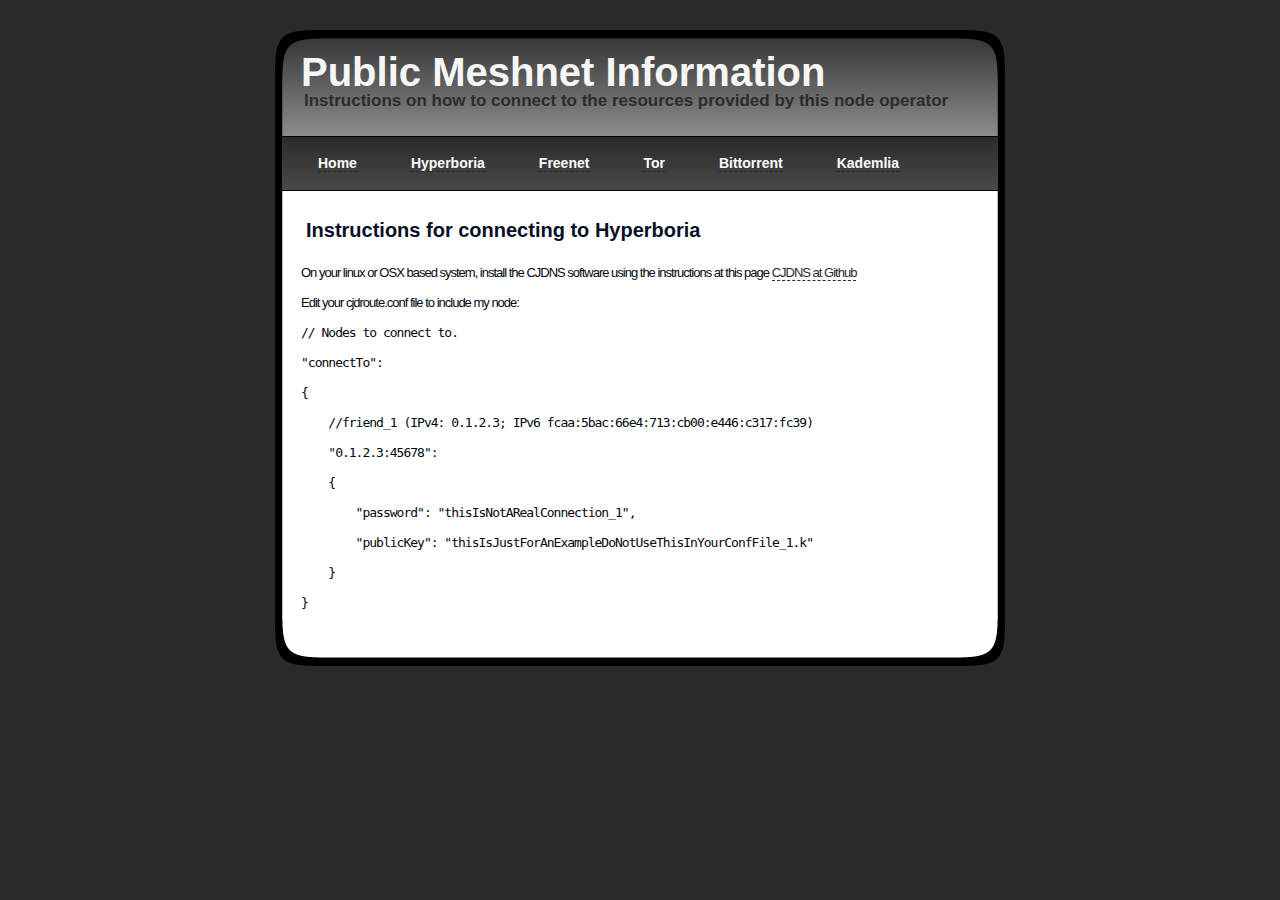
==== hyperboria.htm @ 08912b7e "Add all files" ====
<!DOCTYPE html PUBLIC "-//W3C//DTD XHTML 1.0 Strict//EN" "http://www.w3.org/TR/xhtml1/DTD/xhtml1-strict.dtd">
<html xmlns="http://www.w3.org/1999/xhtml">
<head>
<meta http-equiv="Content-Type" content="text/html; charset=utf-8" />
<link rel="stylesheet" type="text/css" href="style.css" />
<title>Public Meshnet Information</title>
</head>

<body>
    <div id="page">
		
        <div id="header">
        	<h1>Public Meshnet Information</h1>
            <h2>Instructions on how to connect to the resources provided by this node operator</h2>
      </div>
  <div id="bar">
        	<div class="link"><a href="./index.htm">Home</a></div>
            <div class="link"><a href="./hyperboria.htm">Hyperboria</a></div>
            <div class="link"><a href="./freenet.htm">Freenet</a></div>
            <div class="link"><a href="./tor.htm">Tor</a></div>
			<div class="link"><a href="./bittorrent.htm">Bittorrent</a></div>
			<div class="link"><a href="./kademlia.htm">Kademlia</a></div>
      </div>
        <div class="contentTitle"><h1>Instructions for connecting to Hyperboria</h1></div>
        <div class="contentText">
			<p>On your linux or OSX based system, install the CJDNS software using the instructions at this page <a href="https://github.com/cjdelisle/cjdns">CJDNS at Github</a></p>
			<p>Edit your cjdroute.conf file to include my node:</p>
			<pre>// Nodes to connect to.
"connectTo":
{
    //friend_1 (IPv4: 0.1.2.3; IPv6 fcaa:5bac:66e4:713:cb00:e446:c317:fc39)
    "0.1.2.3:45678":
    {
        "password": "thisIsNotARealConnection_1",
        "publicKey": "thisIsJustForAnExampleDoNotUseThisInYourConfFile_1.k"
    }
}
</pre>
        </div>  
</div>
<div id="footer"></div>
</body>
</html>
---- style.css ----
html, body {
text-align: center;
}
p {text-align: left;}

body {
	margin: 0;
	padding: 0;
	background: #697281;
	text-align: left;
	font-family: "Trebuchet MS", Arial, Helvetica, sans-serif;
	font-size: 13px;
	color: #F1F5F8;
	background-color:#2A2A2A;
}

*{
  margin: 0 auto 0 auto;
 text-align:left;}
html, body {
text-align: center;
}
p {text-align: left;}

#page
{
  margin: 0 auto 0 auto; 
  margin-top:25px;
  display: block; 
  height:auto;
  position: relative; 
  overflow: hidden; 
  background: url(background.png) repeat-y;
  width: 738px;
}

#header
{
background-image:url(header.png);
background-repeat:no-repeat;
height:111px;
width:738px;
}

#header h1
{
position:relative;
left:30px;
top:25px;
color:#F6F6F6;
text-align:left;
font-size:40px;
font-weight:bold;
font-family:Arial, Helvetica, sans-serif;
}

#header h2
{
position:relative;
left:33px;
top:21px;
color:#2C2C2C;
text-align:left;
font-size:17px;
font-weight:bold;
font-family:Arial, Helvetica, sans-serif;
}


#bar
{
background-image:url(bar.png);
background-repeat:no-repeat;
height:55px;
width:750px;
line-height:55px;
padding-left:20px;
padding-right:20px;
}

#bar .link
{
float:left;
height:55px;
}

#bar .link:hover
{
background-position:center;
}

#bar a
{
font-size:14px;
font-weight:bold;
color:#FBFDFB;
margin-left:27px;
margin-right:27px;

}

#bar a:hover
{
color:#999999;
}

.contentTitle
{
width:676px;
height:37px;
margin-top:20px;
margin-left:25px;
margin-right:25px;
margin-bottom:10px;
background-image:url(tab_back.png);
background-repeat:no-repeat;

}

.contentTitle h1
{
margin-left:10px;
padding-top:8px;
font-size:20px;
font-weight:bold;
color:#071027;
}

.comments
{
font-size:11px;
font-style:italic;
}

.contentText
{
width:680px;
padding-left:30px;
padding-right:30px;
font-size:13px;
color:#030712;
line-height:30px;
letter-spacing:-1px;
}

a
{
text-decoration:none;
color:#2A2A2A;
border-bottom:1px dashed #2A2A2A;
}

a:hover
{
color:#8F8F8F;
border-bottom:1px dotted #2A2A2A;
}


#footer {
width: 738px;
height:53px;
background: url(footer.png) no-repeat;
text-align:center;
font-size:9px;
color:#2A2A2A;
padding-top:25px;
}
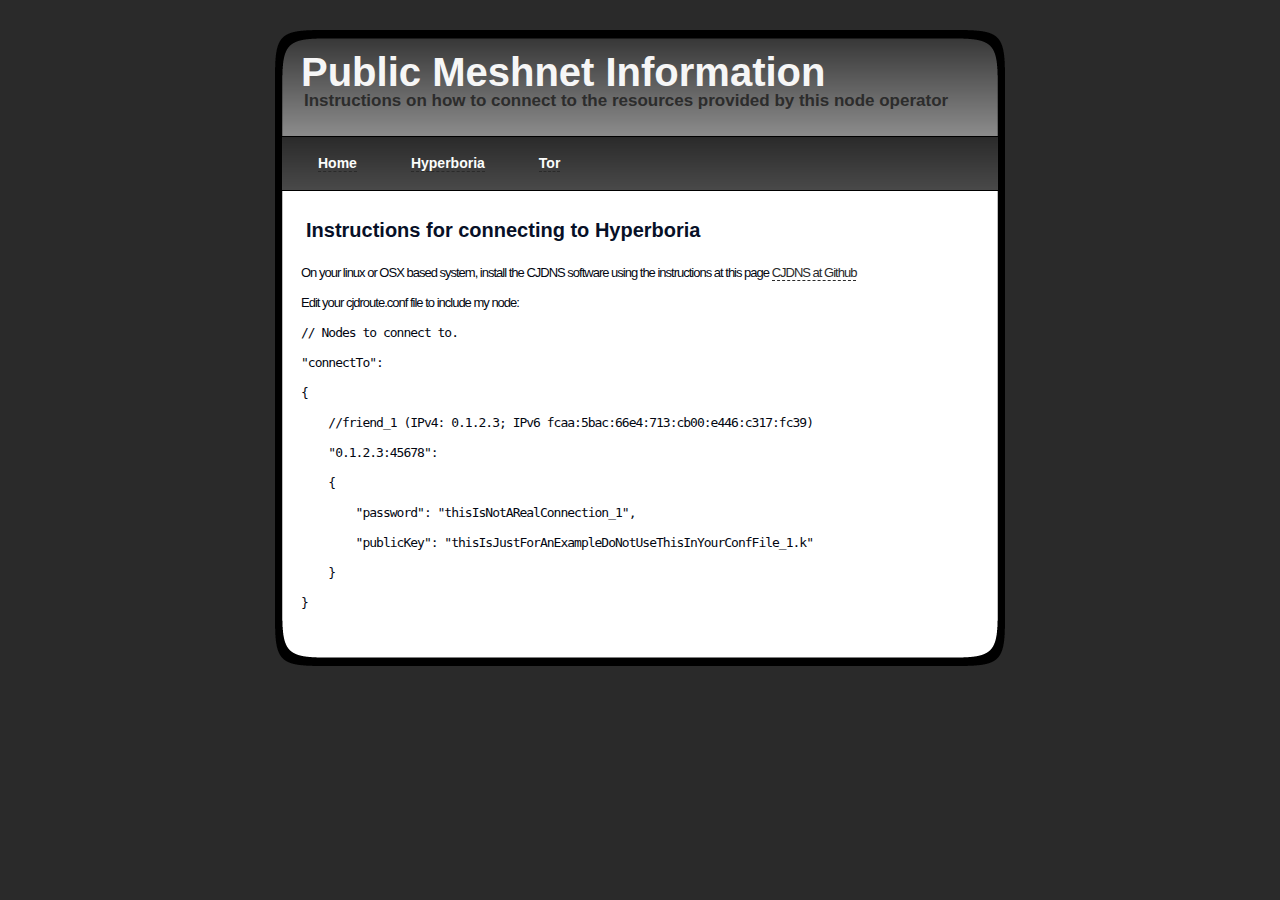
==== commit 03242f91: "Initial Denver Meshnet Template" ====
--- a/hyperboria.htm
+++ b/hyperboria.htm
@@ -16,10 +16,7 @@
   <div id="bar">
         	<div class="link"><a href="./index.htm">Home</a></div>
             <div class="link"><a href="./hyperboria.htm">Hyperboria</a></div>
-            <div class="link"><a href="./freenet.htm">Freenet</a></div>
             <div class="link"><a href="./tor.htm">Tor</a></div>
-			<div class="link"><a href="./bittorrent.htm">Bittorrent</a></div>
-			<div class="link"><a href="./kademlia.htm">Kademlia</a></div>
       </div>
         <div class="contentTitle"><h1>Instructions for connecting to Hyperboria</h1></div>
         <div class="contentText">
